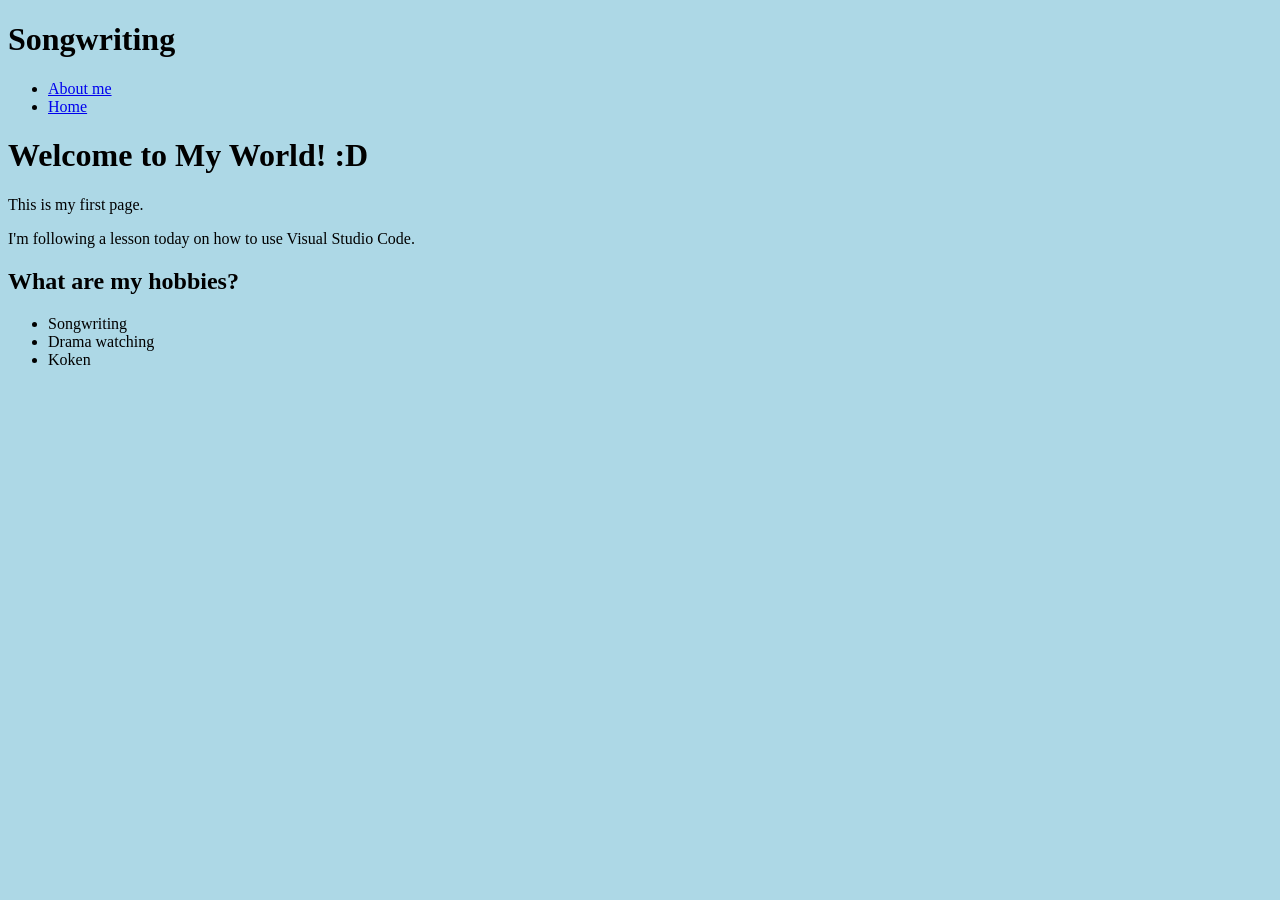
==== webtechnology/labo01/index.html @ 24c89ef0 "eerste oefeningen tijdens labo webtech" ====
<!DOCTYPE html>
<html lang="en">
<head>
    <meta charset="UTF-8">
    <meta name="viewport" content="width=device-width, initial-scale=1.0">
    <title>My First Page</title>
</head>
<body>
    <header>
        <h1>Songwriting</h1>
        <nav>
            <ul>
                <li><a href="over_mij.html">About me</a></li>
                 <li><a href="songwriting.html">Home</a></li>
            </ul>
        </nav>
    </header>
    <style>
        body {background-color: lightblue;}
    </style>
  <h1>Welcome to My World! :D </h1>
    <p>This is my first page.</p>
    <p>I'm following a lesson today on how to use Visual Studio Code.</p>
    <h2>What are my hobbies? </h2>
   
<ul>
    <li>Songwriting</li>
    <li>Drama watching</li>
    <li>Koken</li>
</ul>
</body>
</html>
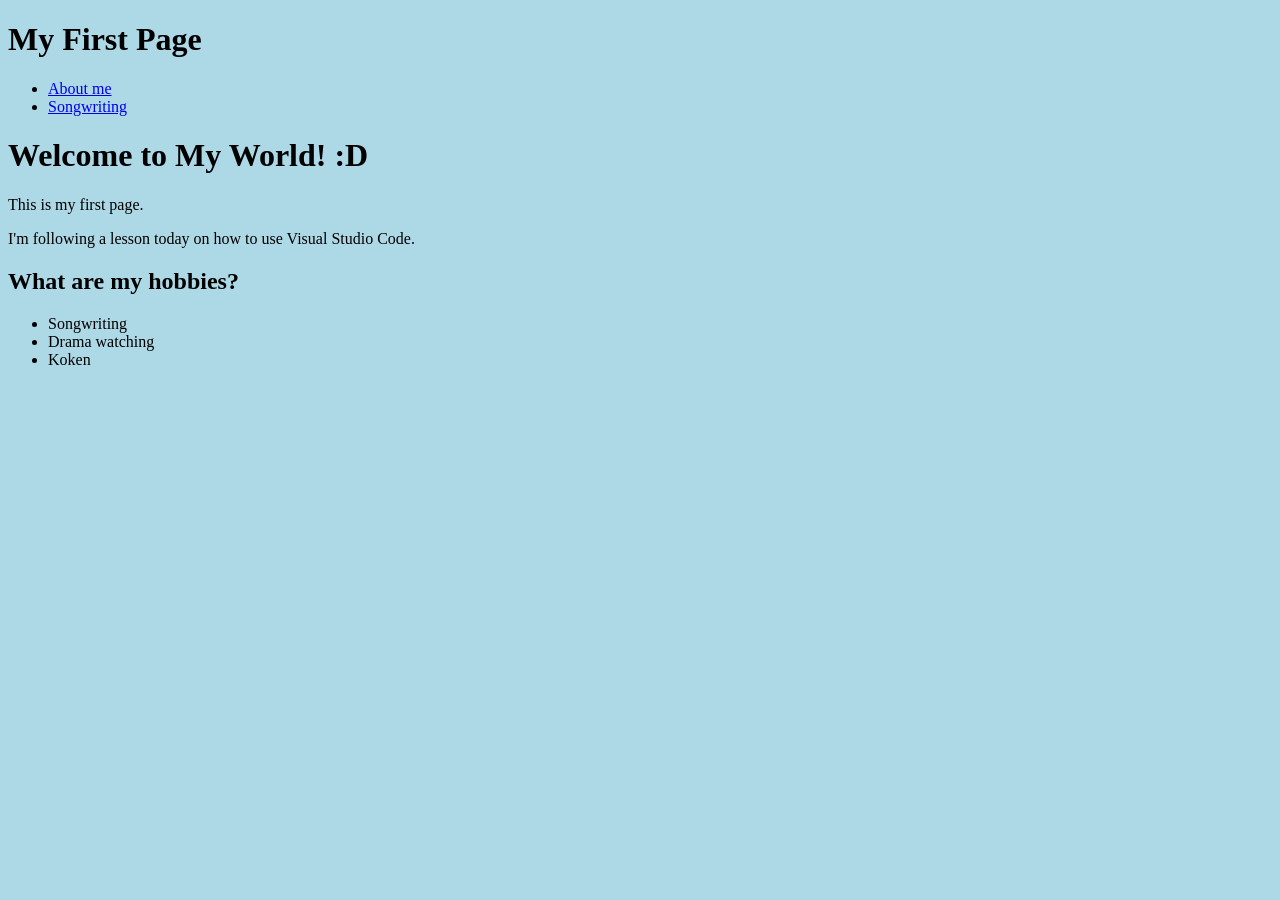
==== commit 1a1b0744: "Boodschappenlijst" ====
--- a/webtechnology/labo01/index.html
+++ b/webtechnology/labo01/index.html
@@ -7,11 +7,11 @@
 </head>
 <body>
     <header>
-        <h1>Songwriting</h1>
+        <h1>My First Page</h1>
         <nav>
             <ul>
                 <li><a href="over_mij.html">About me</a></li>
-                 <li><a href="songwriting.html">Home</a></li>
+                 <li><a href="songwriting.html">Songwriting</a></li>
             </ul>
         </nav>
     </header>
